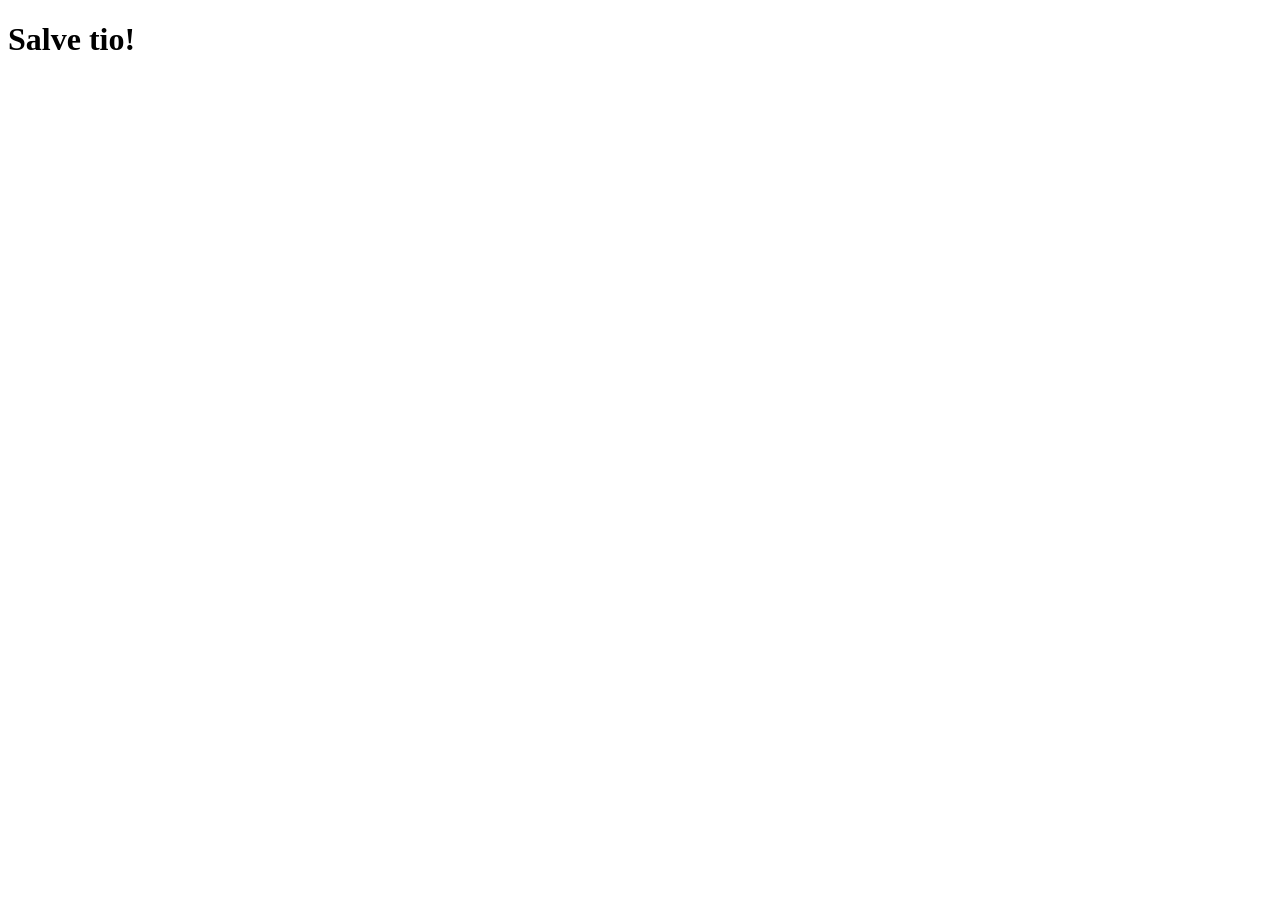
==== index.html @ f299f323 "novo projetinho" ====
<!DOCTYPE html>
<html lang="en">
<head>
    <meta charset="UTF-8">
    <meta name="viewport" content="width=device-width, initial-scale=1.0">
    <title>ola bom dia</title>
</head>
<body>
    <h1>Salve tio!</h1>
</body>
</html>
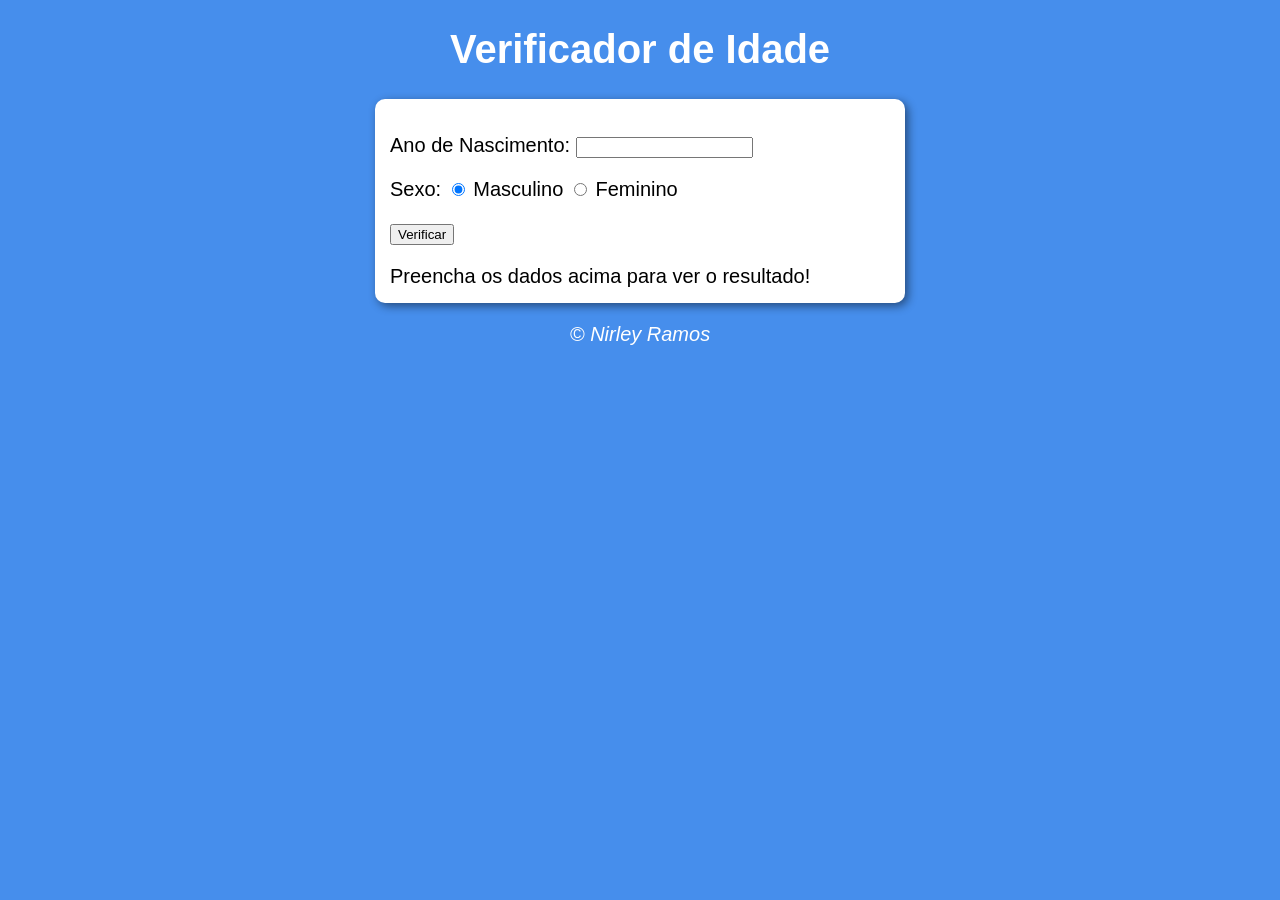
==== commit bd0e04ba: "at alana" ====
--- a/index.html
+++ b/index.html
@@ -1,11 +1,39 @@
 <!DOCTYPE html>
-<html lang="en">
+<html lang="pt-BR">
 <head>
     <meta charset="UTF-8">
     <meta name="viewport" content="width=device-width, initial-scale=1.0">
-    <title>ola bom dia</title>
+    <title>Verificador de Idade</title>
+    <link rel="stylesheet" href="estilo.css">
 </head>
 <body>
-    <h1>Salve tio!</h1>
+    <header>
+        <h1>Verificador de Idade</h1>
+    </header>
+    <section>
+        <div>
+            <p> Ano de Nascimento:
+            <input type="number" name="txtano" id="txtano" min="0">
+        </p> 
+        <p>Sexo:
+            <input type="radio" name="radsex" id="mas" checked>
+            <label for="mas">Masculino</label>
+            <input type="radio" name="radsex" id="fem">
+            <label for="fem">Feminino</label>
+        </p>  
+        <p>
+            <input type="button" value="Verificar" onclick="verificar()">
+        </p>
+
+        </div>
+        <div id="res">
+            Preencha os dados acima para ver o resultado!
+
+        </div>
+    </section>
+    <footer>
+        <p>&copy; Nirley Ramos</p>
+    </footer>
+    <script src="script.js"> </script>
 </body>
 </html>
--- a/estilo.css
+++ b/estilo.css
@@ -0,0 +1,29 @@
+body {
+    background: rgb(70, 142, 236);
+    font: normal 15pt Arial;
+
+}
+
+header {
+    color: white;
+    text-align: center;
+
+}
+
+section {
+    background: white;
+    border-radius: 10px;
+    padding: 15px;
+    width: 500px;
+    margin: auto;
+    box-shadow: 3px 3px 10px rgba(0, 0, 0, 0.472);
+
+
+}
+
+footer {
+    color: white;
+    text-align: center;
+    font-style: italic
+
+}
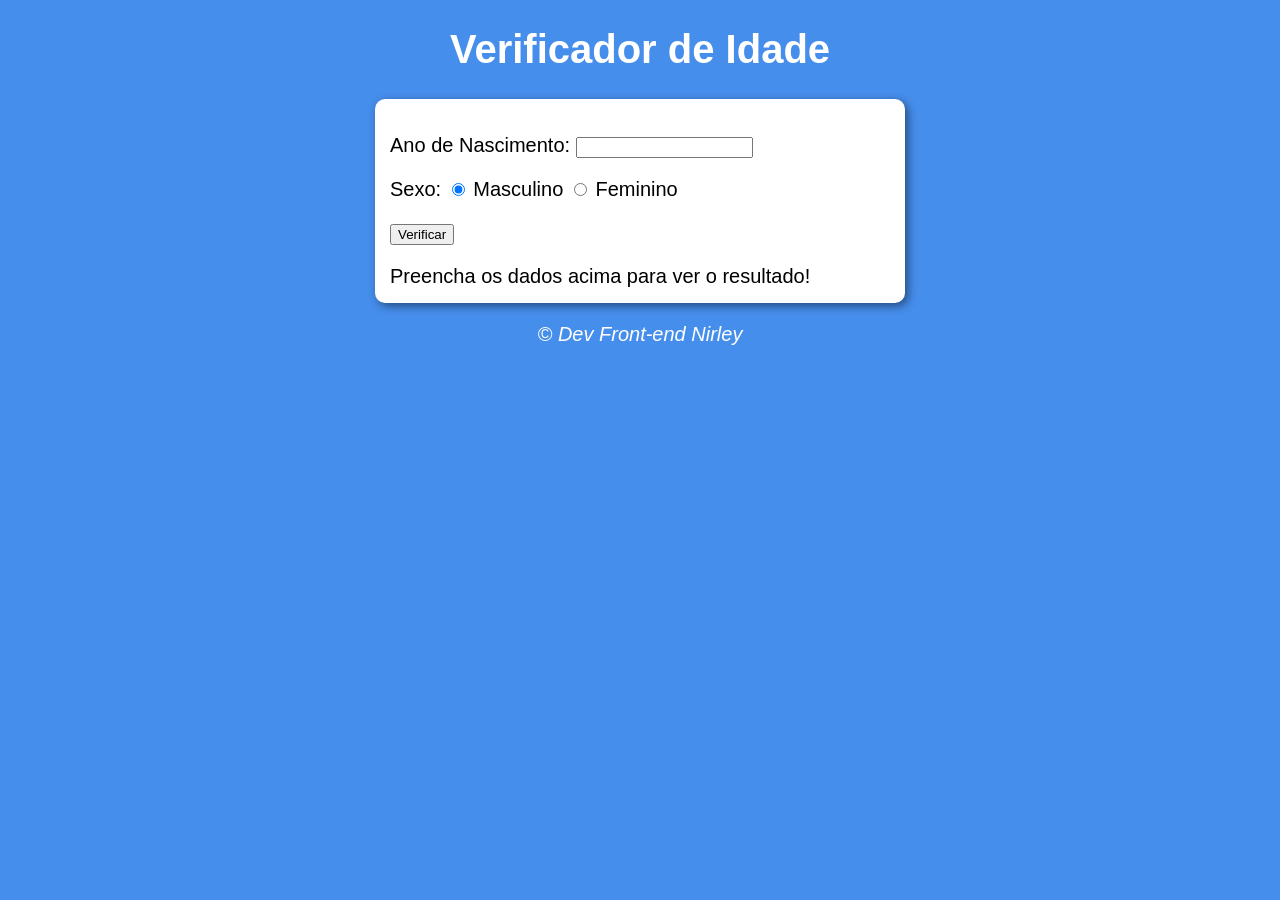
==== commit 837e7dc0: "novo" ====
--- a/index.html
+++ b/index.html
@@ -32,7 +32,7 @@
         </div>
     </section>
     <footer>
-        <p>&copy; Nirley Ramos</p>
+        <p>&copy; Dev Front-end Nirley</p>
     </footer>
     <script src="script.js"> </script>
 </body>
